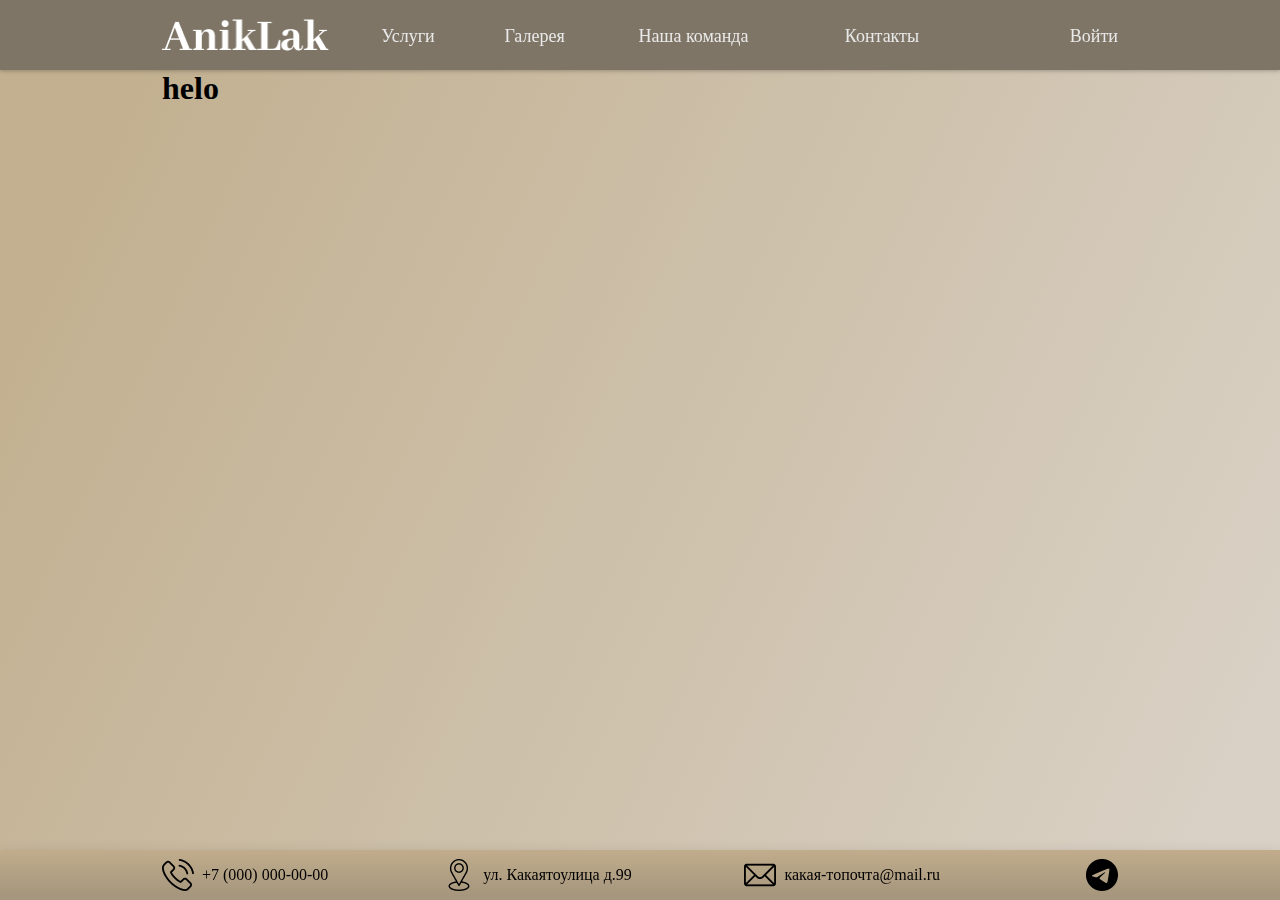
==== AnikarSalon/wwwroot/index.html @ cb770ea7 "git repo created" ====
﻿<!DOCTYPE html>
<html>
<head>
    <meta charset="utf-8" />
    <title></title>
    <link rel="stylesheet" type="text/css" href="Styles/PageTemplate.css">
</head>
<body>
    <div class="header">
        <a href="/"><img src="Images/Title.png" class="title" /></a>
        <div class="header-links" id="services"><a>Услуги</a></div>
        <div class="header-links" id="gallery"><a>Галерея</a></div>
        <div class="header-links" id="team"><a>Наша команда</a></div>
        <div class="header-links" id="contacts"><a>Контакты</a></div>

        <div class="header-links" id="user"><a href="login">Войти</a></div>
    </div>
    <h1>helo</h1>

    <div class="footer">
        <div class="item-of-footer" id="number">
            <img src="Images/IconNumber.png" /><span>&nbsp +7 (000) 000-00-00</span>
        </div>
        <div class="item-of-footer" id="location">
            <img src="Images/IconLocation.png" /><span>&nbsp ул. Какаятоулица д.99</span>
        </div>
        <div class="item-of-footer" id="mail">
            <img src="Images/IconMail.png" /><span>&nbsp какая-топочта@mail.ru</span>
        </div>

        <div class="item-of-footer" id="telegram">
            <a href="https://t.me/manik_AnikLak" target="_blank"><img src="Images/IconTelegram.png" /></a>
        </div>
    </div>
</body>
</html>
---- AnikarSalon/wwwroot/Styles/PageTemplate.css ----
﻿:root {
    --header-color: #7E7566;
    --background-gradient: linear-gradient(115.16deg, #C2B090 8.99%, #D9D1C5 94.28%);
    --footer-gradient: linear-gradient(180deg, #C1AD8C 0%, #A5967D 92.06%);
    --left-right-page-margin: calc(98px + 5%);
    --button-color: #AD8C55;
    --section-color: #FAEFDE;
    --unactive-section-color: #A19A8D;
    --link-color: #AA7823;
    --emphasized-text-color: #664104;
    --registration-time-color: rgba(0, 0, 0, 0.4);
    --selected-registration-time-color: #C28113;
    --section-shadow: 0px 4px 15px 1px rgba(0, 0, 0, 0.25);
    --section-border-radius: 15px;
    --blick-margin: 7px;
}

body {
    background: var(--background-gradient);
    background-attachment: fixed;
    background-size: 100% 100%;
    background-position: center center;
    background-repeat: no-repeat;
    font-family: verdana;
    margin: 70px var(--left-right-page-margin) 0 var(--left-right-page-margin);
    min-block-size: calc(100vh - 70px);
}

a {
    color: var(--link-color);
}

.header {
    background: var(--header-color);
    box-shadow: 0px 1px 4px rgba(0, 0, 0, 0.25);
    position: fixed;
    width: 100%;
    height: 70px;
    left: 0px;
    top: 0px;
}

.title {
    top: calc(50% - 32px/2);
    position: absolute;
    left: var(--left-right-page-margin);
    width: 167px;
    height: 32px;
}

.header-links {
    position: absolute;
    top: 26px;
}

.header-links a {
    font-size: 18px;
    color: #E9E9E9;
    text-decoration: none;
}

.header-links a:hover {
    text-decoration: underline;
}

#services {
    left: calc(var(--left-right-page-margin) + 168px + 4%);
}

#gallery {
    left: calc(var(--left-right-page-margin) + 168px + 4% + 72px + 4%);
}

#team {
    left: calc(var(--left-right-page-margin) + 168px + 4% + 72px + 4% + 83px + 4%);
}

#contacts {
    left: calc(var(--left-right-page-margin) + 168px + 4% + 72px + 4% + 83px + 4% + 155px + 4%);
}

#user {
    right: var(--left-right-page-margin);
}

.footer {
    background: var(--footer-gradient);
    box-shadow: 0px 9px 15.9px 1px rgba(0, 0, 0, 0.25);
    position: fixed;
    left: 0;
    bottom: 0;
    width: 100%;
    height: 50px;
}

.item-of-footer {
    position: absolute;
    top: calc(50% - 16px);
}

.item-of-footer span {
    position: absolute;
    white-space: nowrap;
    top: calc(50% - 0.7em);
}

#number {
    left: var(--left-right-page-margin);
}

#location {
    left: calc(var(--left-right-page-margin) + 230px + 4%);
}

#mail {
    left: calc(var(--left-right-page-margin) + 230px + 4% + 250px + 4%);
}

#telegram {
    right: var(--left-right-page-margin);
}
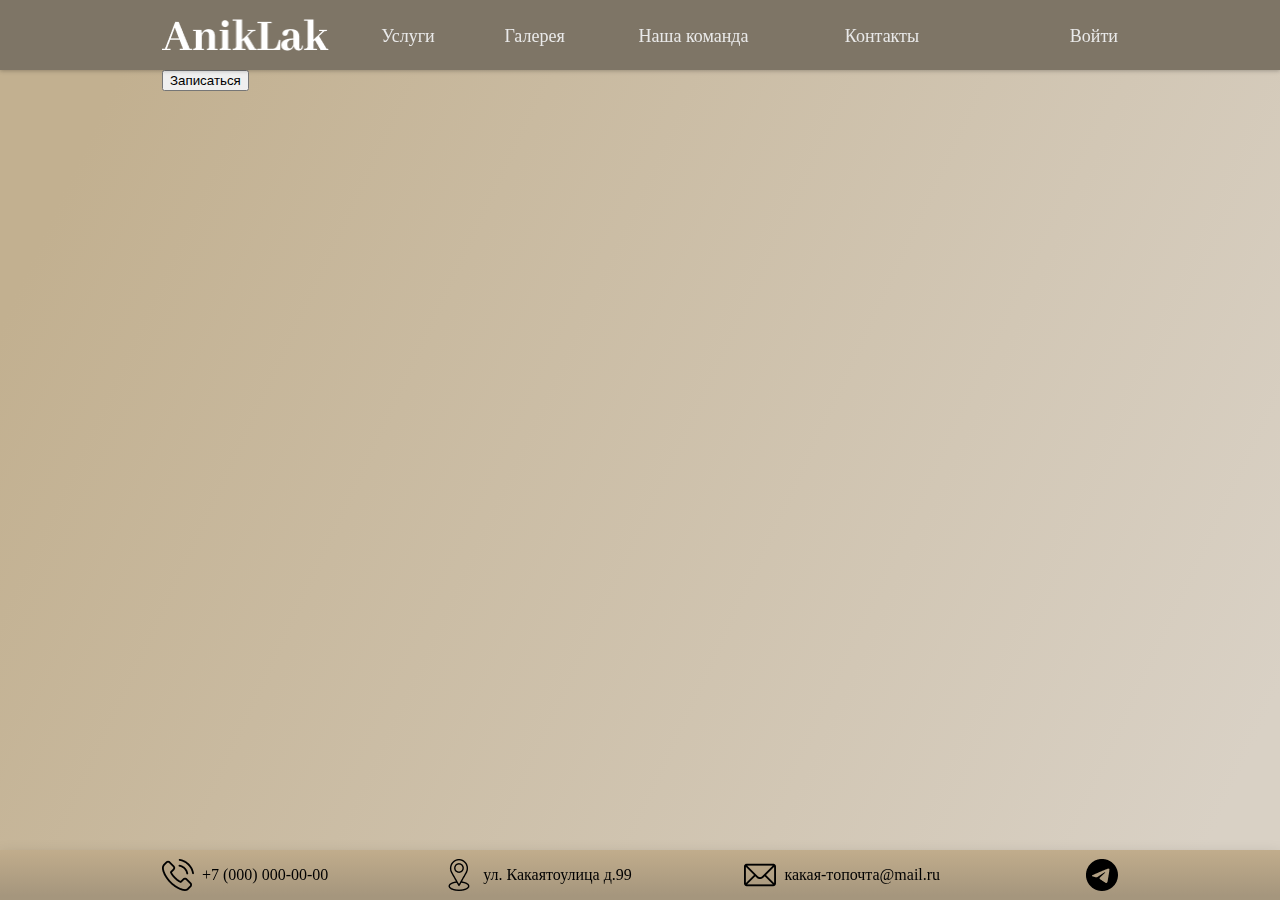
==== commit b52f91f9: "added registration page" ====
--- a/AnikarSalon/wwwroot/index.html
+++ b/AnikarSalon/wwwroot/index.html
@@ -2,7 +2,7 @@
 <html>
 <head>
     <meta charset="utf-8" />
-    <title></title>
+    <title>AnikLak</title>
     <link rel="stylesheet" type="text/css" href="Styles/PageTemplate.css">
 </head>
 <body>
@@ -13,9 +13,10 @@
         <div class="header-links" id="team"><a>Наша команда</a></div>
         <div class="header-links" id="contacts"><a>Контакты</a></div>
 
-        <div class="header-links" id="user"><a href="login">Войти</a></div>
+        <div class="header-links" id="user"><a href="login" id="username">Войти</a></div>
+        <script type="text/javascript" src="Scripts/CheckUserName.js"></script>
     </div>
-    <h1>helo</h1>
+    <a href="registration"><button>Записаться</button></a>
 
     <div class="footer">
         <div class="item-of-footer" id="number">
--- a/AnikarSalon/wwwroot/Styles/PageTemplate.css
+++ b/AnikarSalon/wwwroot/Styles/PageTemplate.css
@@ -30,6 +30,11 @@
     color: var(--link-color);
 }
 
+a:hover {
+    cursor: pointer;
+    text-decoration: underline;
+}
+
 .header {
     background: var(--header-color);
     box-shadow: 0px 1px 4px rgba(0, 0, 0, 0.25);
@@ -38,6 +43,7 @@
     height: 70px;
     left: 0px;
     top: 0px;
+    z-index: 99999999;
 }
 
 .title {
@@ -57,9 +63,11 @@
     font-size: 18px;
     color: #E9E9E9;
     text-decoration: none;
+    cursor: pointer;
 }
 
 .header-links a:hover {
+    cursor: pointer;
     text-decoration: underline;
 }
 
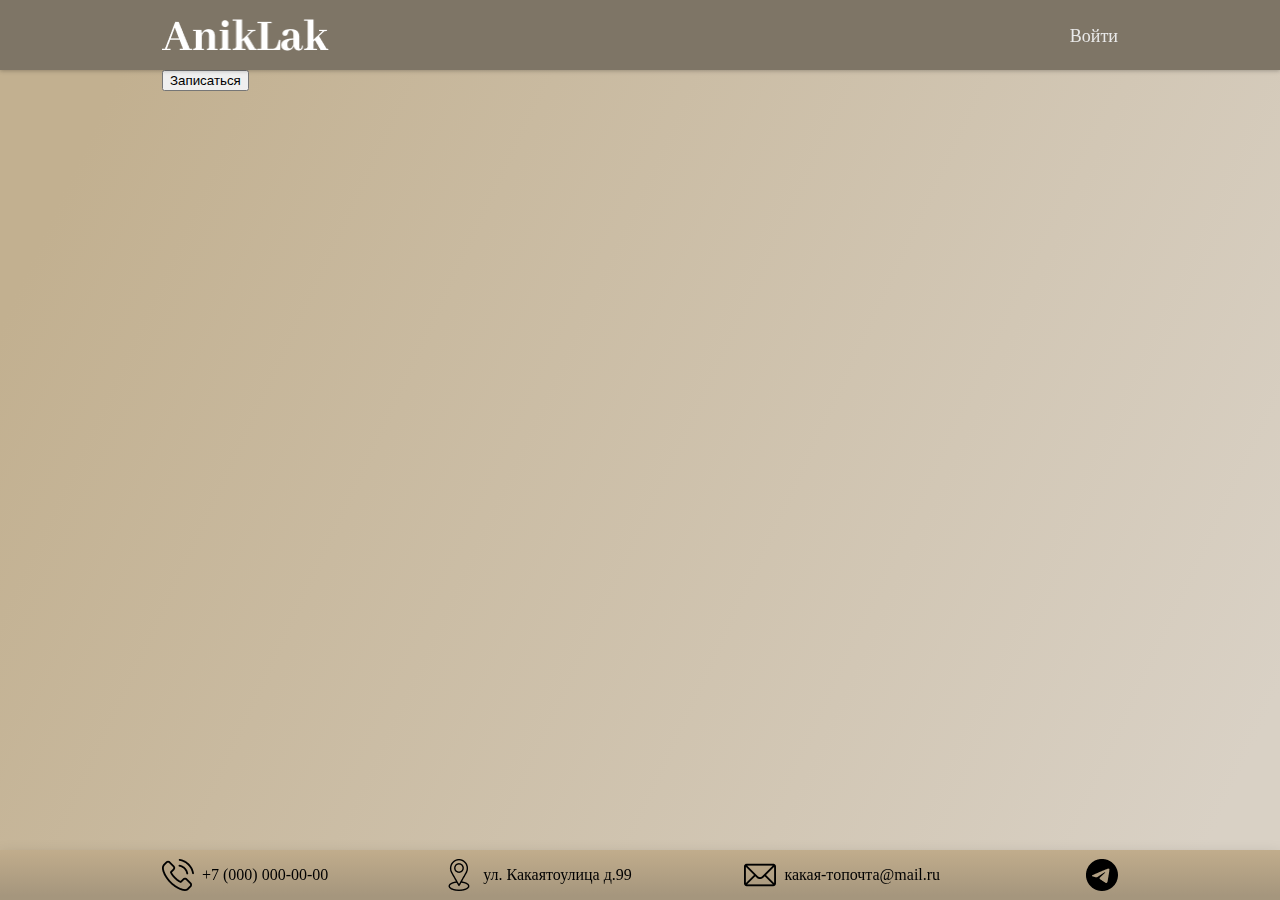
==== commit 8a7cfc91: "deleted headear date" ====
--- a/AnikarSalon/wwwroot/index.html
+++ b/AnikarSalon/wwwroot/index.html
@@ -8,10 +8,6 @@
 <body>
     <div class="header">
         <a href="/"><img src="Images/Title.png" class="title" /></a>
-        <div class="header-links" id="services"><a>Услуги</a></div>
-        <div class="header-links" id="gallery"><a>Галерея</a></div>
-        <div class="header-links" id="team"><a>Наша команда</a></div>
-        <div class="header-links" id="contacts"><a>Контакты</a></div>
 
         <div class="header-links" id="user"><a href="login" id="username">Войти</a></div>
         <script type="text/javascript" src="Scripts/CheckUserName.js"></script>
